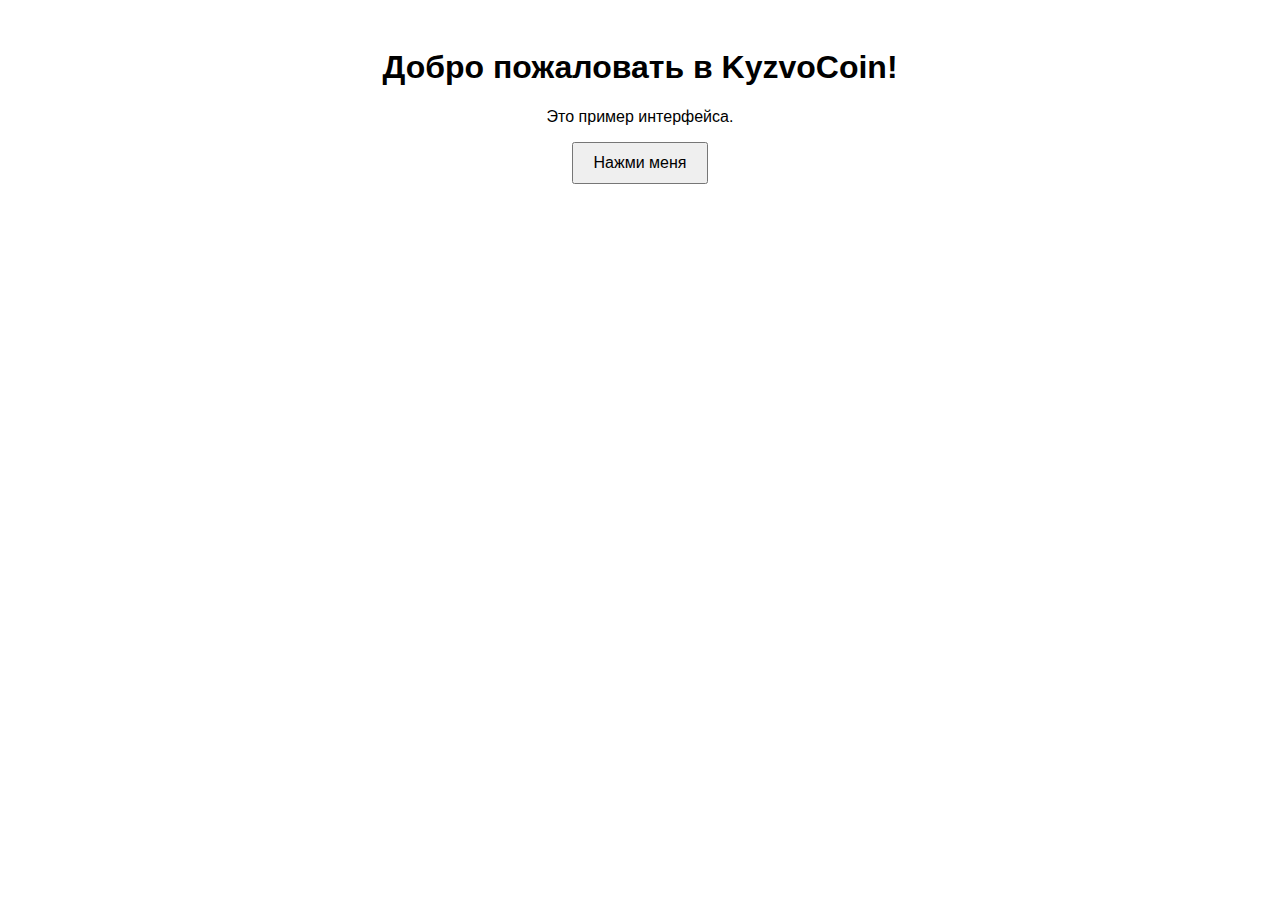
==== public/index.html @ 07c91e56 "Add files via upload" ====
<!DOCTYPE html>
<html lang="ru">
<head>
    <meta charset="UTF-8">
    <meta name="viewport" content="width=device-width, initial-scale=1.0">
    <title>KyzvoCoin</title>
    <style>
        body {
            font-family: Arial, sans-serif;
            text-align: center;
            padding: 20px;
        }
        button {
            padding: 10px 20px;
            font-size: 16px;
            cursor: pointer;
        }
    </style>
</head>
<body>
    <h1>Добро пожаловать в KyzvoCoin!</h1>
    <p>Это пример интерфейса.</p>
    <button onclick="alert('Кнопка нажата!')">Нажми меня</button>
</body>
</html>
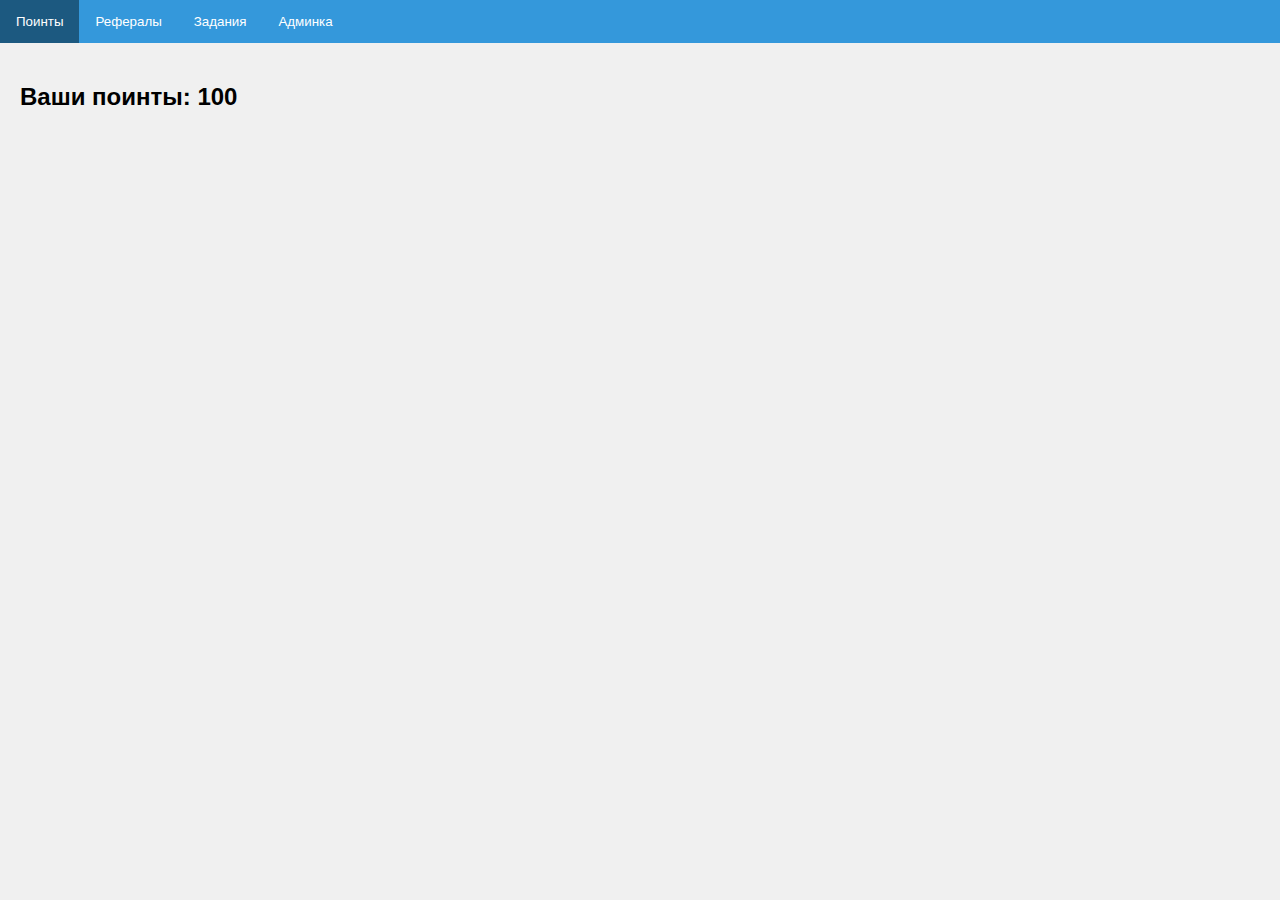
==== commit d2bebf19: "Update index.html" ====
--- a/public/index.html
+++ b/public/index.html
@@ -7,19 +7,119 @@
     <style>
         body {
             font-family: Arial, sans-serif;
-            text-align: center;
+            margin: 0;
+            padding: 0;
+            background-color: #f0f0f0;
+        }
+        .tab {
+            overflow: hidden;
+            background-color: #3498db;
+        }
+        .tab button {
+            background-color: inherit;
+            float: left;
+            border: none;
+            outline: none;
+            cursor: pointer;
+            padding: 14px 16px;
+            transition: 0.3s;
+            color: white;
+        }
+        .tab button:hover {
+            background-color: #2980b9;
+        }
+        .tab button.active {
+            background-color: #1c5980;
+        }
+        .tabcontent {
+            display: none;
             padding: 20px;
-        }
-        button {
-            padding: 10px 20px;
-            font-size: 16px;
-            cursor: pointer;
         }
     </style>
 </head>
 <body>
-    <h1>Добро пожаловать в KyzvoCoin!</h1>
-    <p>Это пример интерфейса.</p>
-    <button onclick="alert('Кнопка нажата!')">Нажми меня</button>
+    <div class="tab">
+        <button class="tablinks" onclick="openTab(event, 'Points')">Поинты</button>
+        <button class="tablinks" onclick="openTab(event, 'Referral')">Рефералы</button>
+        <button class="tablinks" onclick="openTab(event, 'Tasks')">Задания</button>
+        <button class="tablinks" onclick="openTab(event, 'Admin')">Админка</button>
+    </div>
+
+    <div id="Points" class="tabcontent">
+        <h2>Ваши поинты: <span id="points">0</span></h2>
+    </div>
+
+    <div id="Referral" class="tabcontent">
+        <h2>Реферальная система</h2>
+        <p>Ваша реферальная ссылка: <code id="referralLink"></code></p>
+    </div>
+
+    <div id="Tasks" class="tabcontent">
+        <h2>Задания</h2>
+        <ul id="taskList"></ul>
+    </div>
+
+    <div id="Admin" class="tabcontent">
+        <h2>Админка</h2>
+        <table id="userTable">
+            <thead>
+                <tr>
+                    <th>ID</th>
+                    <th>Имя</th>
+                    <th>Поинты</th>
+                </tr>
+            </thead>
+            <tbody>
+                <!-- Данные будут добавлены через JavaScript -->
+            </tbody>
+        </table>
+    </div>
+
+    <script>
+        // Функция для переключения вкладок
+        function openTab(evt, tabName) {
+            const tabcontent = document.getElementsByClassName("tabcontent");
+            for (let i = 0; i < tabcontent.length; i++) {
+                tabcontent[i].style.display = "none";
+            }
+            const tablinks = document.getElementsByClassName("tablinks");
+            for (let i = 0; i < tablinks.length; i++) {
+                tablinks[i].className = tablinks[i].className.replace(" active", "");
+            }
+            document.getElementById(tabName).style.display = "block";
+            evt.currentTarget.className += " active";
+        }
+
+        // По умолчанию открываем вкладку "Поинты"
+        document.getElementById("Points").style.display = "block";
+        document.getElementsByClassName("tablinks")[0].className += " active";
+
+        // Пример данных
+        let points = 100;
+        document.getElementById("points").textContent = points;
+
+        const referralLink = "https://t.me/your_bot?start=ref123";
+        document.getElementById("referralLink").textContent = referralLink;
+
+        const tasks = ["Подписаться на канал", "Репостнуть запись"];
+        const taskList = document.getElementById("taskList");
+        tasks.forEach(task => {
+            const li = document.createElement("li");
+            li.textContent = task;
+            taskList.appendChild(li);
+        });
+
+        const users = [
+            { id: 1, name: "Иван", points: 50 },
+            { id: 2, name: "Мария", points: 100 },
+        ];
+        const userTable = document.getElementById("userTable").getElementsByTagName("tbody")[0];
+        users.forEach(user => {
+            const row = userTable.insertRow();
+            row.insertCell(0).textContent = user.id;
+            row.insertCell(1).textContent = user.name;
+            row.insertCell(2).textContent = user.points;
+        });
+    </script>
 </body>
-</html>+</html>
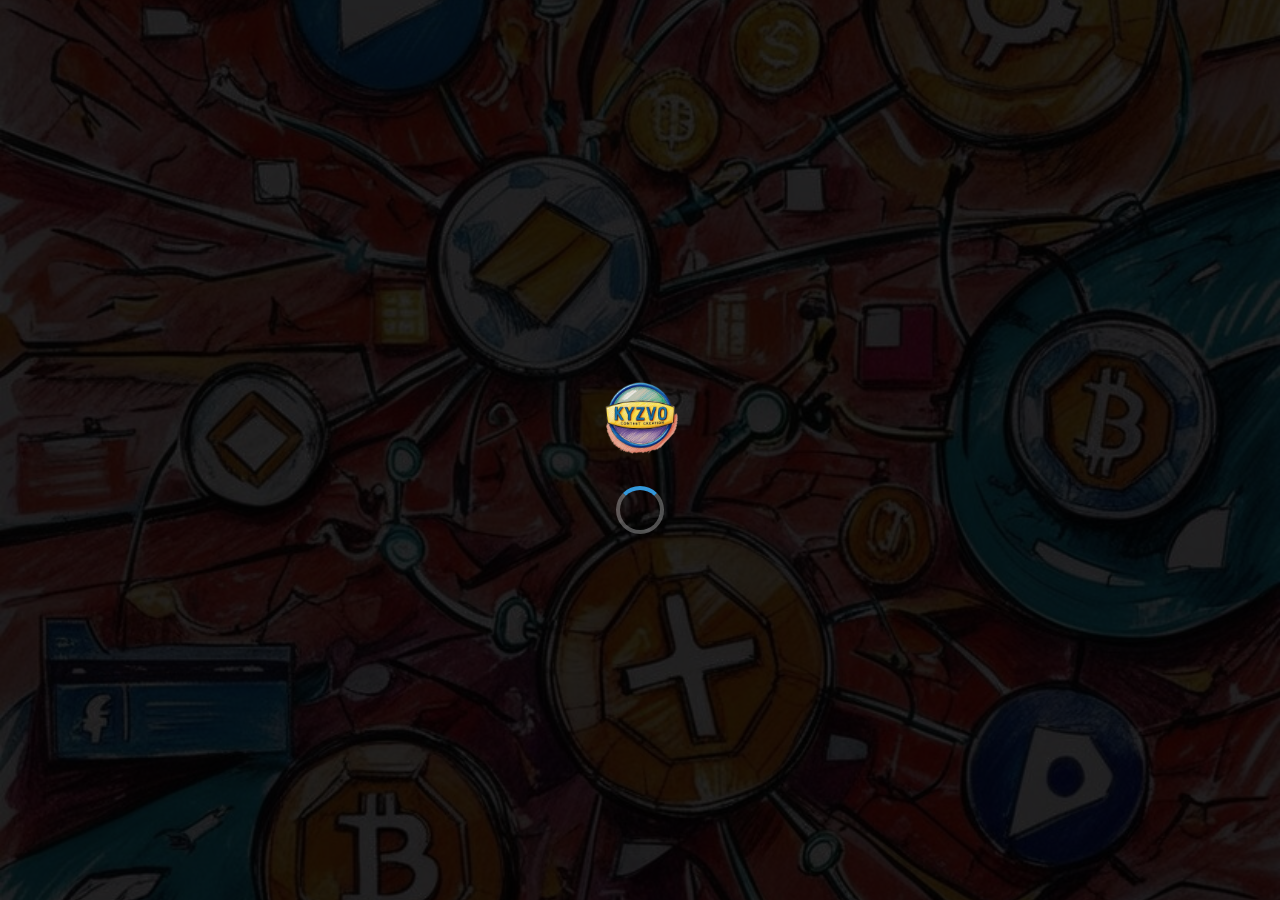
==== commit ccef6ad7: "Add files via upload" ====
--- a/public/index.html
+++ b/public/index.html
@@ -4,122 +4,50 @@
     <meta charset="UTF-8">
     <meta name="viewport" content="width=device-width, initial-scale=1.0">
     <title>KyzvoCoin</title>
-    <style>
-        body {
-            font-family: Arial, sans-serif;
-            margin: 0;
-            padding: 0;
-            background-color: #f0f0f0;
-        }
-        .tab {
-            overflow: hidden;
-            background-color: #3498db;
-        }
-        .tab button {
-            background-color: inherit;
-            float: left;
-            border: none;
-            outline: none;
-            cursor: pointer;
-            padding: 14px 16px;
-            transition: 0.3s;
-            color: white;
-        }
-        .tab button:hover {
-            background-color: #2980b9;
-        }
-        .tab button.active {
-            background-color: #1c5980;
-        }
-        .tabcontent {
-            display: none;
-            padding: 20px;
-        }
-    </style>
+    <link rel="stylesheet" href="styles.css">
 </head>
 <body>
-    <div class="tab">
-        <button class="tablinks" onclick="openTab(event, 'Points')">Поинты</button>
-        <button class="tablinks" onclick="openTab(event, 'Referral')">Рефералы</button>
-        <button class="tablinks" onclick="openTab(event, 'Tasks')">Задания</button>
-        <button class="tablinks" onclick="openTab(event, 'Admin')">Админка</button>
+    <div class="loader" id="loader">
+        <img src="images/logo.png" alt="Логотип" class="logo">
+        <div class="spinner"></div>
     </div>
 
-    <div id="Points" class="tabcontent">
-        <h2>Ваши поинты: <span id="points">0</span></h2>
+    <div class="main-content" id="mainContent">
+        <header>
+            <img src="images/logo.png" alt="Логотип" class="logo">
+            <h1>Добро пожаловать!</h1>
+        </header>
+
+        <nav class="tabs">
+            <button class="tab-button active" data-tab="points">
+                <img src="images/icon_points.png" alt="Поинты">
+                <span>Поинты</span>
+            </button>
+            <button class="tab-button" data-tab="referral">
+                <img src="images/icon_referral.png" alt="Рефералы">
+                <span>Рефералы</span>
+            </button>
+            <button class="tab-button" data-tab="tasks">
+                <img src="images/icon_tasks.png" alt="Задания">
+                <span>Задания</span>
+            </button>
+        </nav>
+
+        <div class="tab-content">
+            <div id="points" class="tab-pane active">
+                <h2>Ваши поинты: <span id="pointsValue">0</span></h2>
+            </div>
+            <div id="referral" class="tab-pane">
+                <h2>Реферальная система</h2>
+                <p>Ваша реферальная ссылка: <code id="referralLink"></code></p>
+            </div>
+            <div id="tasks" class="tab-pane">
+                <h2>Задания</h2>
+                <ul id="taskList"></ul>
+            </div>
+        </div>
     </div>
 
-    <div id="Referral" class="tabcontent">
-        <h2>Реферальная система</h2>
-        <p>Ваша реферальная ссылка: <code id="referralLink"></code></p>
-    </div>
-
-    <div id="Tasks" class="tabcontent">
-        <h2>Задания</h2>
-        <ul id="taskList"></ul>
-    </div>
-
-    <div id="Admin" class="tabcontent">
-        <h2>Админка</h2>
-        <table id="userTable">
-            <thead>
-                <tr>
-                    <th>ID</th>
-                    <th>Имя</th>
-                    <th>Поинты</th>
-                </tr>
-            </thead>
-            <tbody>
-                <!-- Данные будут добавлены через JavaScript -->
-            </tbody>
-        </table>
-    </div>
-
-    <script>
-        // Функция для переключения вкладок
-        function openTab(evt, tabName) {
-            const tabcontent = document.getElementsByClassName("tabcontent");
-            for (let i = 0; i < tabcontent.length; i++) {
-                tabcontent[i].style.display = "none";
-            }
-            const tablinks = document.getElementsByClassName("tablinks");
-            for (let i = 0; i < tablinks.length; i++) {
-                tablinks[i].className = tablinks[i].className.replace(" active", "");
-            }
-            document.getElementById(tabName).style.display = "block";
-            evt.currentTarget.className += " active";
-        }
-
-        // По умолчанию открываем вкладку "Поинты"
-        document.getElementById("Points").style.display = "block";
-        document.getElementsByClassName("tablinks")[0].className += " active";
-
-        // Пример данных
-        let points = 100;
-        document.getElementById("points").textContent = points;
-
-        const referralLink = "https://t.me/your_bot?start=ref123";
-        document.getElementById("referralLink").textContent = referralLink;
-
-        const tasks = ["Подписаться на канал", "Репостнуть запись"];
-        const taskList = document.getElementById("taskList");
-        tasks.forEach(task => {
-            const li = document.createElement("li");
-            li.textContent = task;
-            taskList.appendChild(li);
-        });
-
-        const users = [
-            { id: 1, name: "Иван", points: 50 },
-            { id: 2, name: "Мария", points: 100 },
-        ];
-        const userTable = document.getElementById("userTable").getElementsByTagName("tbody")[0];
-        users.forEach(user => {
-            const row = userTable.insertRow();
-            row.insertCell(0).textContent = user.id;
-            row.insertCell(1).textContent = user.name;
-            row.insertCell(2).textContent = user.points;
-        });
-    </script>
+    <script src="script.js"></script>
 </body>
-</html>
+</html>--- a/public/styles.css
+++ b/public/styles.css
@@ -0,0 +1,121 @@
+body {
+    font-family: 'Arial', sans-serif;
+    margin: 0;
+    padding: 0;
+    background: url('images/background.jpg') no-repeat center center fixed;
+    background-size: cover;
+    color: white;
+    display: flex;
+    justify-content: center;
+    align-items: center;
+    height: 100vh;
+    overflow: hidden;
+}
+
+.loader {
+    display: flex;
+    flex-direction: column;
+    align-items: center;
+    justify-content: center;
+    position: fixed;
+    top: 0;
+    left: 0;
+    width: 100%;
+    height: 100%;
+    background: rgba(0, 0, 0, 0.8);
+    z-index: 1000;
+}
+
+.loader .logo {
+    width: 100px;
+    margin-bottom: 20px;
+}
+
+.spinner {
+    border: 4px solid rgba(255, 255, 255, 0.3);
+    border-top: 4px solid #3498db;
+    border-radius: 50%;
+    width: 40px;
+    height: 40px;
+    animation: spin 1s linear infinite;
+}
+
+@keyframes spin {
+    0% { transform: rotate(0deg); }
+    100% { transform: rotate(360deg); }
+}
+
+.main-content {
+    display: none;
+    text-align: center;
+    max-width: 800px;
+    width: 100%;
+    padding: 20px;
+    background: rgba(0, 0, 0, 0.7);
+    border-radius: 10px;
+    box-shadow: 0 0 20px rgba(0, 0, 0, 0.5);
+}
+
+header .logo {
+    width: 80px;
+    margin-bottom: 10px;
+}
+
+.tabs {
+    display: flex;
+    justify-content: space-around;
+    margin: 20px 0;
+}
+
+.tab-button {
+    background: none;
+    border: none;
+    color: white;
+    font-size: 16px;
+    cursor: pointer;
+    display: flex;
+    flex-direction: column;
+    align-items: center;
+    padding: 10px;
+    transition: transform 0.3s, opacity 0.3s;
+}
+
+.tab-button img {
+    width: 40px;
+    margin-bottom: 10px;
+}
+
+.tab-button.active {
+    transform: scale(1.1);
+    opacity: 1;
+}
+
+.tab-button:not(.active) {
+    opacity: 0.6;
+}
+
+.tab-content {
+    margin-top: 20px;
+}
+
+.tab-pane {
+    display: none;
+}
+
+.tab-pane.active {
+    display: block;
+}
+
+h1, h2 {
+    margin: 0;
+    font-weight: normal;
+}
+
+ul {
+    list-style: none;
+    padding: 0;
+}
+
+ul li {
+    margin: 10px 0;
+}